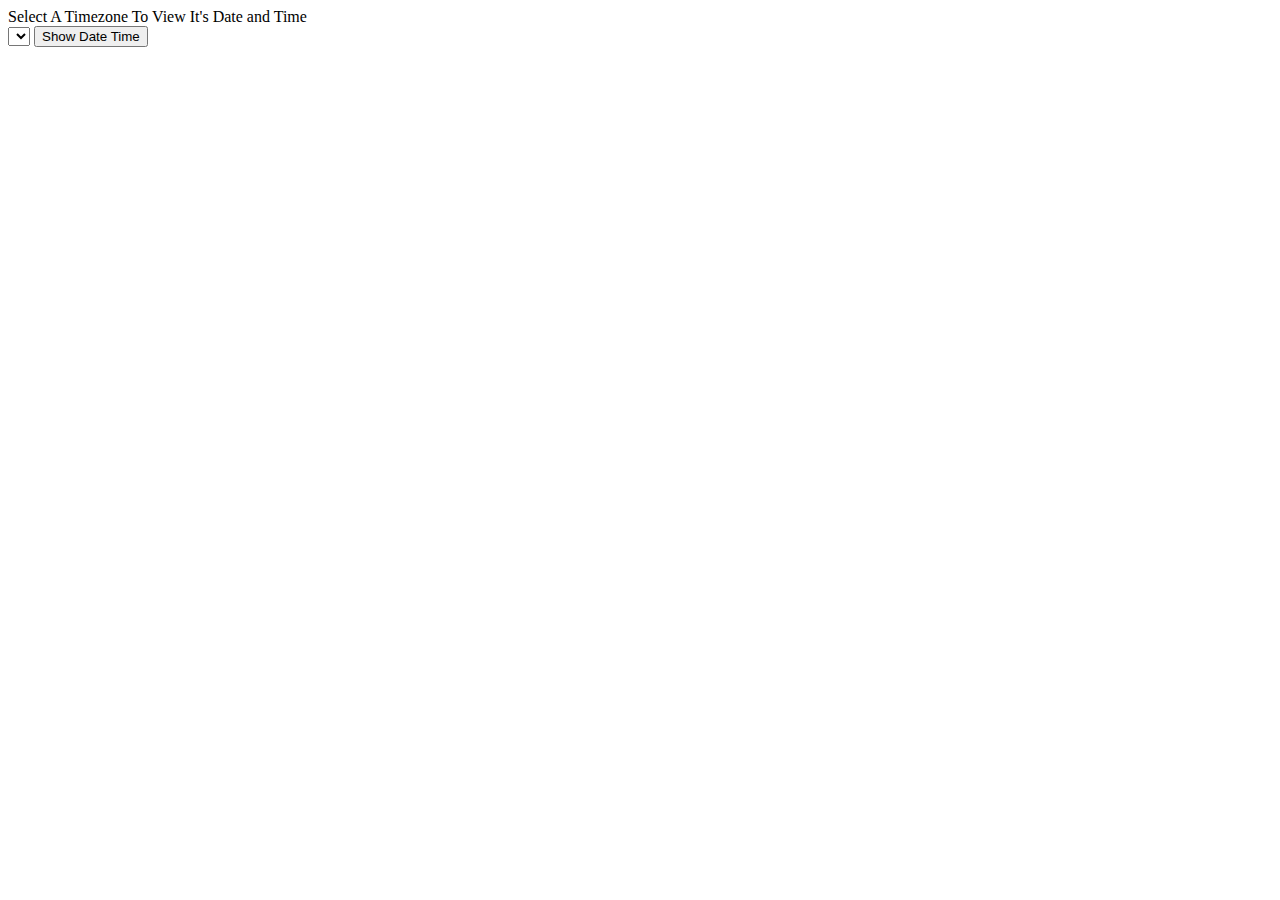
==== fetchDateAndTimeOfAnyCountry/index.htm @ aabd2646 "Create index.htm" ====
<!DOCTYPE html>
<html lang="en">
<head>
    <meta charset="UTF-8">
    <meta http-equiv="X-UA-Compatible" content="IE=edge">
    <meta name="viewport" content="width=device-width, initial-scale=1.0">
    <title>Ajax Demo 4</title>
    <link rel="stylesheet" href="mycss.css">
    <script src="myjs.js"></script>
</head>
<body>
    <div>
        Select A Timezone To View It's Date and Time
        <br>
        <select name="" id="countries"></select>
        <input type="button" value="Show Date Time" onclick="showData();"> <br>
        <span id="currDateTime"></span>
    </div>
</body>
</html>
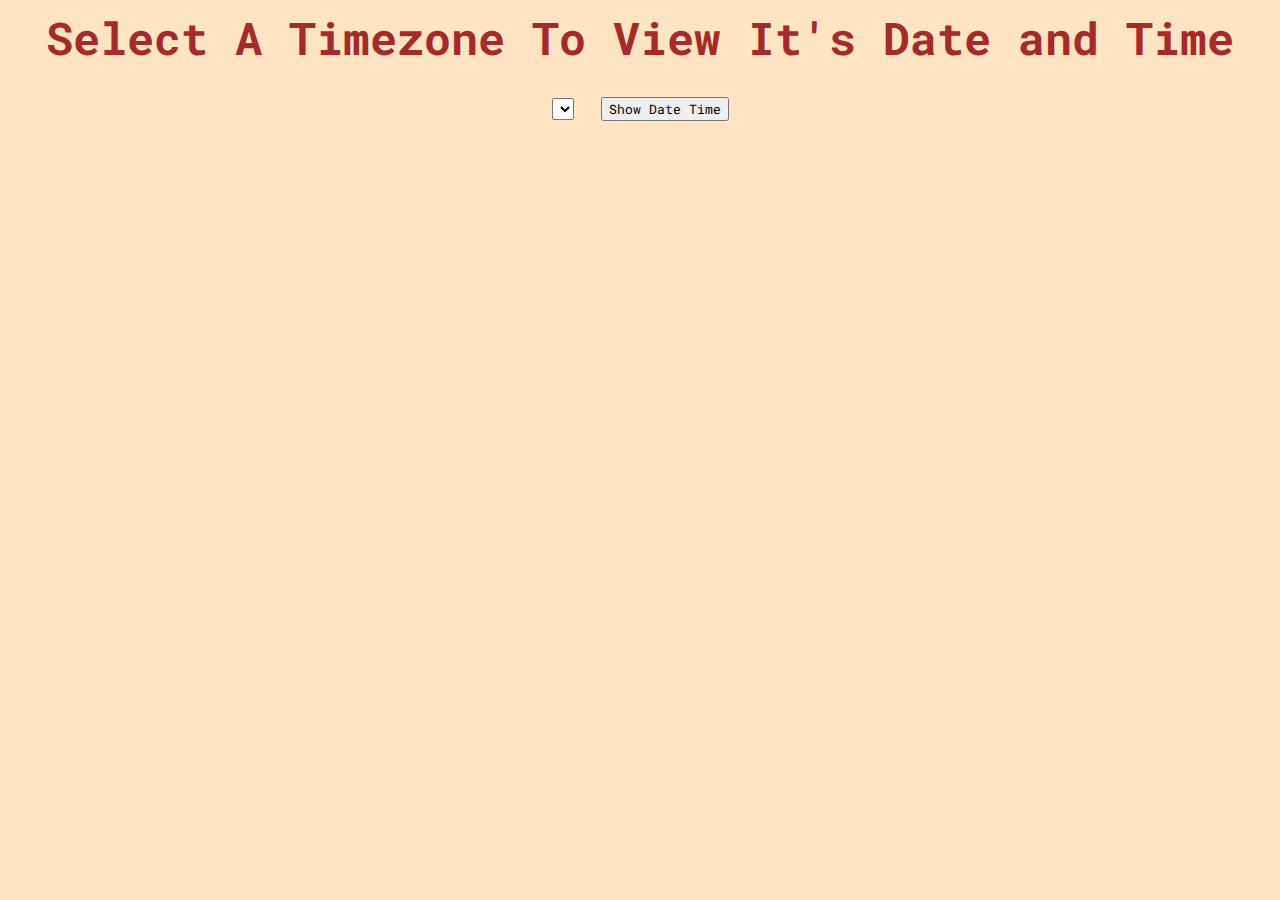
==== commit 4a26a3c0: "Add files via upload" ====
--- a/fetchDateAndTimeOfAnyCountry/index.htm
+++ b/fetchDateAndTimeOfAnyCountry/index.htm
@@ -1,20 +1,20 @@
-<!DOCTYPE html>
-<html lang="en">
-<head>
-    <meta charset="UTF-8">
-    <meta http-equiv="X-UA-Compatible" content="IE=edge">
-    <meta name="viewport" content="width=device-width, initial-scale=1.0">
-    <title>Ajax Demo 4</title>
-    <link rel="stylesheet" href="mycss.css">
-    <script src="myjs.js"></script>
-</head>
-<body>
-    <div>
-        Select A Timezone To View It's Date and Time
-        <br>
-        <select name="" id="countries"></select>
-        <input type="button" value="Show Date Time" onclick="showData();"> <br>
-        <span id="currDateTime"></span>
-    </div>
-</body>
-</html>
+<!DOCTYPE html>
+<html lang="en">
+<head>
+    <meta charset="UTF-8">
+    <meta http-equiv="X-UA-Compatible" content="IE=edge">
+    <meta name="viewport" content="width=device-width, initial-scale=1.0">
+    <title>Ajax Demo 4</title>
+    <link rel="stylesheet" href="mycss.css">
+    <script src="myjs.js"></script>
+</head>
+<body>
+    <div>
+        Select A Timezone To View It's Date and Time
+        <br>
+        <select name="" id="countries"></select>
+        <input type="button" value="Show Date Time" onclick="showData();"> <br>
+        <span id="currDateTime"></span>
+    </div>
+</body>
+</html>--- a/fetchDateAndTimeOfAnyCountry/mycss.css
+++ b/fetchDateAndTimeOfAnyCountry/mycss.css
@@ -0,0 +1,15 @@
+@import url('https://fonts.googleapis.com/css2?family=Roboto+Mono:ital@1&display=swap');
+*{
+    font-family: 'Roboto Mono', monospace;
+       
+}
+body{
+    background-color: bisque;
+}
+div{
+    font-size: 45px;   
+    color:brown;
+    font-weight: bolder;
+    text-align: center;
+    height: 100%;
+}
